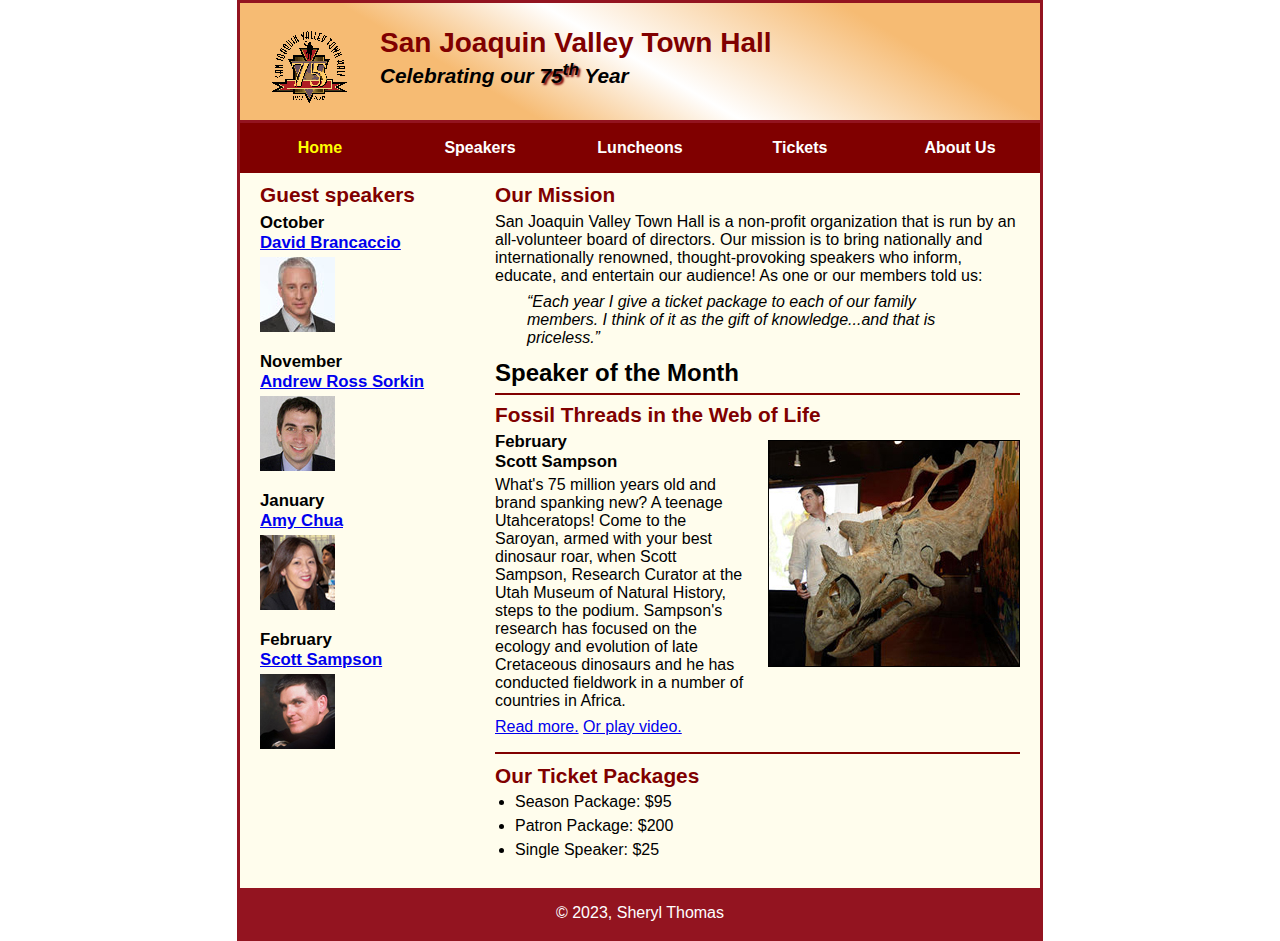
==== index.html @ c5539d90 "Commit" ====
<!DOCTYPE html>
<html lang="en">

<head>
	<meta charset="utf-8">
	<title>San Joaquin Valley Town Hall</title>
	<link rel="shortcut icon" href="images/favicon.ico">
	<link rel="stylesheet" href="styles/c7_main.css">
</head>

<body>
	<header>
		<img src="images/town_hall_logo.gif" alt="Town Hall logo" height="80">
		<h2>San Joaquin Valley Town Hall</h2>
		<h3>Celebrating our <span class="shadow">75<sup>th</sup></span> Year</h3>
	</header>
	<nav id="nav_menu">
		<ul>
			<li><a href="index.html" class="current">Home</a></li>
			<li><a href="speakers.html">Speakers</a></li>
			<li><a href="luncheons.html">Luncheons</a></li>
			<li><a href="tickets.html">Tickets</a></li>
			<li><a href="aboutus.html"> About Us</a>
				<ul>
					<li><a href="#">Our History</a></li>
					<li><a href="#">Board of Directors</a></li>
					<li><a href="#">Past Speakers</a></li>
					<li><a href="#">Contact Information</a></li>
				</ul>
			</li>
		</ul>
	</nav>
	<main>
		<section>
			<h2>Our Mission</h2>
			<p>San Joaquin Valley Town Hall is a non-profit organization that is run by an 
			   all-volunteer board of directors. Our mission is to bring nationally and 
			   internationally renowned, thought-provoking speakers who inform, educate, 
			   and entertain our audience! As one or our members told us:</p>
			<blockquote>&ldquo;Each year I give a ticket package to each of our family members. 
			I think of it as the gift of knowledge...and that is priceless.&rdquo;</blockquote>
			<h1>Speaker of the Month</h1>
			<article>
				<h2>Fossil Threads in the Web of Life</h2>
				<img src="images/sampson_dinosaur.jpg" alt="Scott Sampson with dinosaur">
				<h3>February<br>
				Scott Sampson</h3>
				<p>What's 75 million years old and brand spanking new? A teenage Utahceratops! 
				Come to the Saroyan, armed with your best dinosaur roar, when Scott Sampson, Research 
				Curator at the Utah Museum of Natural History, steps to the podium. Sampson's research 
				has focused on the ecology and evolution of late Cretaceous dinosaurs and he has conducted 
				fieldwork in a number of countries in Africa.</p>
				<p><a href="speakers/c7_sampson.html">Read more.</a>&nbsp;<a href="media/sampson.mp4" target="_blank">Or play video.</a></p>
			</article>
			
			<h2>Our Ticket Packages</h2>
			<ul>
				<li>Season Package: $95</li>
				<li>Patron Package: $200</li>
				<li>Single Speaker: $25</li>
			</ul>
		</section>
		
		<aside>
			<h2>Guest speakers</h2>
			<h3>October<br><a href="speakers/brancaccio.html">David Brancaccio</a></h3>
			<img src="images/brancaccio75.jpg" alt="David Brancaccio photo">
			<h3>November<br><a href="speakers/sorkin.html">Andrew Ross Sorkin</a></h3>
			<img src="images/sorkin75.jpg" alt="Andrew Ross Sorkin photo">
			<h3>January<br><a href="speakers/chua.html">Amy Chua</a></h3>
			<img src="images/chua75.jpg" alt="Amy Chua photo">
			<h3>February<br><a href="speakers/c7_sampson.html">Scott Sampson</a></h3>
			<img src="images/sampson75.jpg" alt="Scott Sampson photo">
		</aside>
	</main>
	<footer>
		<p>&copy; 2023, Sheryl Thomas</p>
	</footer>
</body>
</html>
---- styles/c7_main.css ----
/* the styles for the elements */
* {
	margin: 0;
	padding: 0;
}
html {
	background-color: white;
}
body {
	font-family: Arial, Helvetica, sans-serif;
    font-size: 100%;
    width: 800px;
    margin: 0 auto;
    border: 3px solid #931420;
    background-color: #fffded;
}
a:focus, a:hover {
	font-style: italic;
}
/* the styles for the header */
header {
	padding: 1.5em 0 2em 0;
	border-bottom: 3px solid #931420;
		background-image: -moz-linear-gradient(
	    30deg, #f6bb73 0%, #f6bb73 30%, white 50%, #f6bb73 80%, #f6bb73 100%);
	background-image: -webkit-linear-gradient(
	    30deg, #f6bb73 0%, #f6bb73 30%, white 50%, #f6bb73 80%, #f6bb73 100%);
	background-image: -o-linear-gradient(
	    30deg, #f6bb73 0%, #f6bb73 30%, white 50%, #f6bb73 80%, #f6bb73 100%);
	background-image: linear-gradient(
	    30deg, #f6bb73 0%, #f6bb73 30%, white 50%, #f6bb73 80%, #f6bb73 100%);
}
header h2 {
	font-size: 175%;
	color: #800000;
}
header h3 {
	font-size: 130%;
	font-style: italic;
}
header img {
	float: left;
	padding: 0 30px;
}
.shadow {
	text-shadow: 2px 2px 2px #800000;
}
/*nav styles*/
#nav_menu ul {
	list-style-type: none;
	margin: 0;
	padding: 0;
	position: relative;
}
#nav_menu ul li {
	float: left;
}
#nav_menu ul li a {
	display: block;
	width: 160px;
	text-align: center;
	padding: 1em 0;
	text-decoration: none;
	background-color: #800000;
	color: white;
	font-weight: bold;
}
#nav_menu a.current {
	color: yellow;
}
#nav_menu ul ul {
	display: none;
	position: absolute;
	top: 100%;
}
#nav_menu ul ul li {
	float: none;
}
#nav_menu ul li:hover > ul {
	display: block;
}
#nav_menu > ul::after {
	content: "";
	clear: both;
	display: block;
}
/* the styles for the section */
section {
	width: 525px;
	float: right;
	padding: 0 20px 20px 20px;
}
section h1 {
	font-size: 150%;
	padding: .5em 0 .25em 0;
	margin: 0;
}
section h2 {
	color: #800000;
	font-size: 130%;
	padding: .5em 0 .25em 0;
}
section p {
	padding-bottom: .5em;
}
section blockquote {
	padding: 0 2em;
	font-style: italic;
}
section ul {
	padding: 0 0 .25em 1.25em;
}
section li {
	padding-bottom: .35em;
}

/* the styles for the article */
article {
	padding: .5em 0;
	border-top: 2px solid #800000;
	border-bottom: 2px solid #800000;
}
article h2 {
	padding-top: 0;
}
article h3 {
	font-size: 105%;
	padding-bottom: .25em;
}
article img {
	float: right;
	margin: .5em 0 1em 1em;
	border: 1px solid black;
}

/* the styles for the aside */
aside {
	width: 215px;
	float: right;
	padding: 0 0 20px 20px;
}
aside h2 {
	color: #800000;
	font-size: 130%;
	padding: .5em 0 .25em 0;
}
aside h3 {
	font-size: 105%;
	padding-bottom: .25em;
}
aside img {
	padding-bottom: 1em;
}

/* the styles for the footer */
footer {
	background-color: #931420;
	clear: both;

}
footer p {
	text-align: center;
	color: white;
	padding: 1em 0;
}
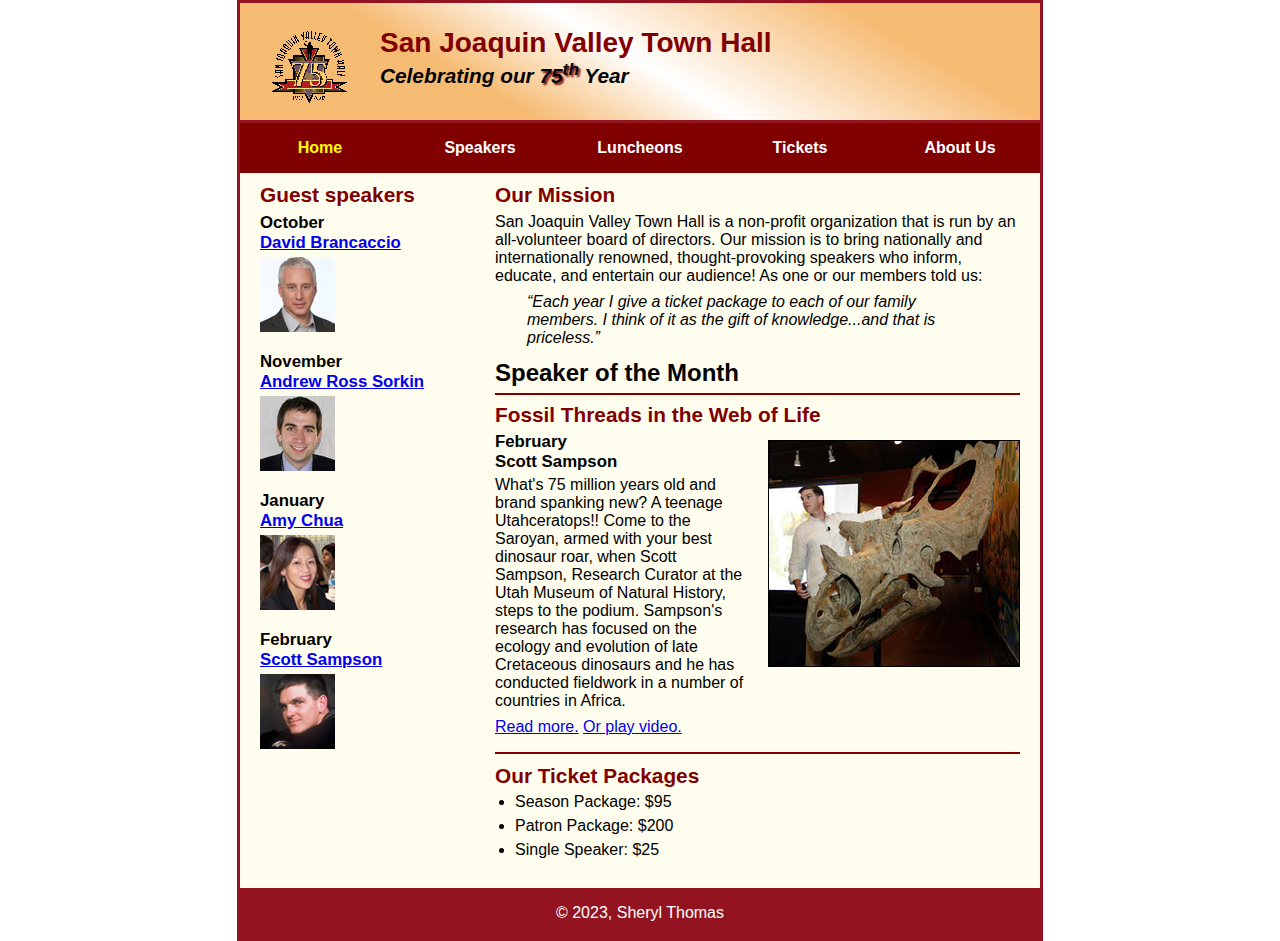
==== commit 7797e8da: "Commit" ====
--- a/index.html
+++ b/index.html
@@ -45,7 +45,7 @@
 				<img src="images/sampson_dinosaur.jpg" alt="Scott Sampson with dinosaur">
 				<h3>February<br>
 				Scott Sampson</h3>
-				<p>What's 75 million years old and brand spanking new? A teenage Utahceratops! 
+				<p>What's 75 million years old and brand spanking new? A teenage Utahceratops!!
 				Come to the Saroyan, armed with your best dinosaur roar, when Scott Sampson, Research 
 				Curator at the Utah Museum of Natural History, steps to the podium. Sampson's research 
 				has focused on the ecology and evolution of late Cretaceous dinosaurs and he has conducted 
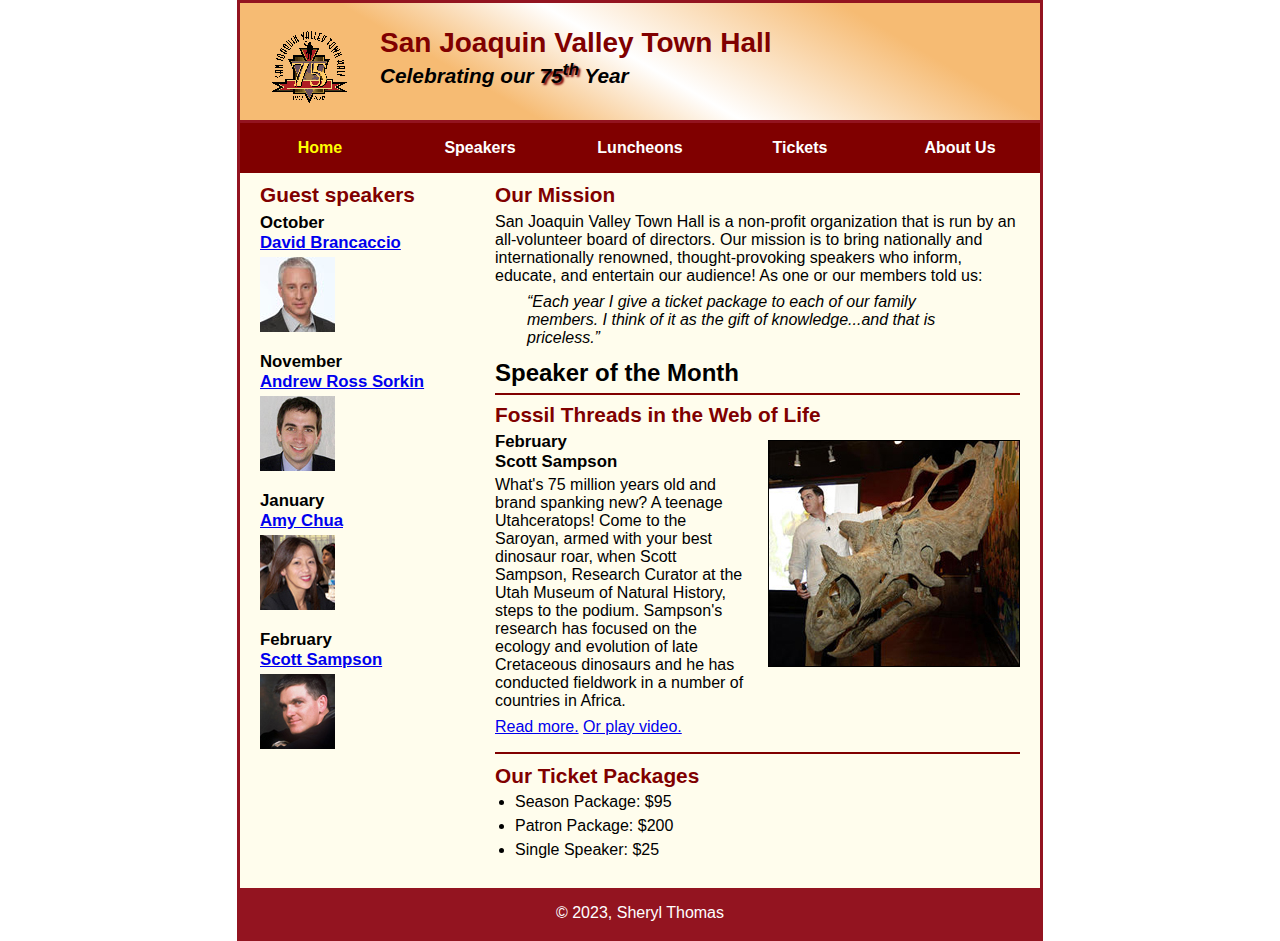
==== commit f9a4d6d9: "Commit" ====
--- a/index.html
+++ b/index.html
@@ -45,7 +45,7 @@
 				<img src="images/sampson_dinosaur.jpg" alt="Scott Sampson with dinosaur">
 				<h3>February<br>
 				Scott Sampson</h3>
-				<p>What's 75 million years old and brand spanking new? A teenage Utahceratops!!
+				<p>What's 75 million years old and brand spanking new? A teenage Utahceratops!
 				Come to the Saroyan, armed with your best dinosaur roar, when Scott Sampson, Research 
 				Curator at the Utah Museum of Natural History, steps to the podium. Sampson's research 
 				has focused on the ecology and evolution of late Cretaceous dinosaurs and he has conducted 
